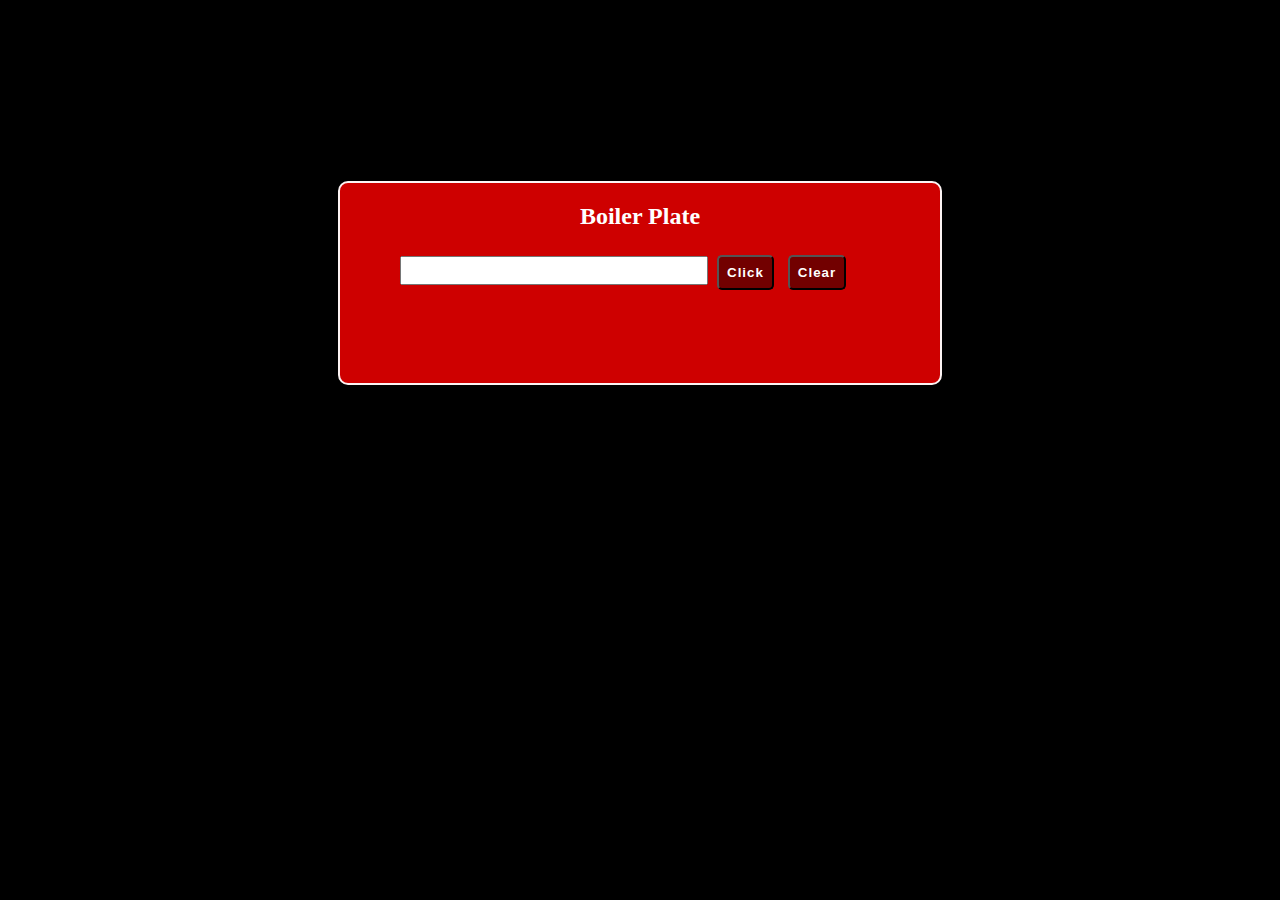
==== disarium-number/index.html @ 8303999e "Added boilerplate" ====
<!DOCTYPE html>
<html lang="en">
<head>
    <meta charset="UTF-8">
    <meta name="viewport" content="width=device-width, initial-scale=1.0">
    <meta http-equiv="X-UA-Compatible" content="ie=edge">
    <!--Change title for new challenge-->
    <title>SoloLearn BoilerPlate</title>
    <script src="https://code.jquery.com/jquery-3.3.1.min.js" integrity="sha256-FgpCb/KJQlLNfOu91ta32o/NMZxltwRo8QtmkMRdAu8=" crossorigin="anonymous"></script>
    <link rel="stylesheet" href="css/style.css">
</head>
<body>
    <div id="outer">
        <div id="inner">
            <!--Change h2 for new challenge-->
            <h2>Boiler Plate</h2>
            <input type="text" id="ipText" pattern="/^[0-9]{4}$/g">
            <button onclick="clickFunction()">Click</button>
            <button onclick="clearFields()">Clear</button>
            <strong><p id="opText"></p></strong>
        </div>        
    </div>
    <script src="js/app.js"></script>
</body>
</html>
---- disarium-number/css/style.css ----
body{
    background-color: #000;
}

#outer{    
    position: relative;
    background-color: #000;
    height: 550px;
}

#inner{
    position: absolute;
    margin: auto;
    top: 0; left: 0; bottom: 0; right: 0;
    border: 2px solid rgb(252, 243, 243);
    height: 200px;
    width: 600px;    
    background-color: #ce0000;
    border-radius: 10px;
    color: #fff;
}

h2{
    text-align: center;
}

#ipText{
    font-size: 20px;
    margin-left: 10%;
    width: 50%;
}

button{
    border-radius: 5px;
    padding: 8px;
    margin: 5px;
    font-weight: bold;
    letter-spacing: 1px;
    background-color: #720000;
    color: #fff;
}  

#opText{
    text-align: center;
    font-size: 25px;
}
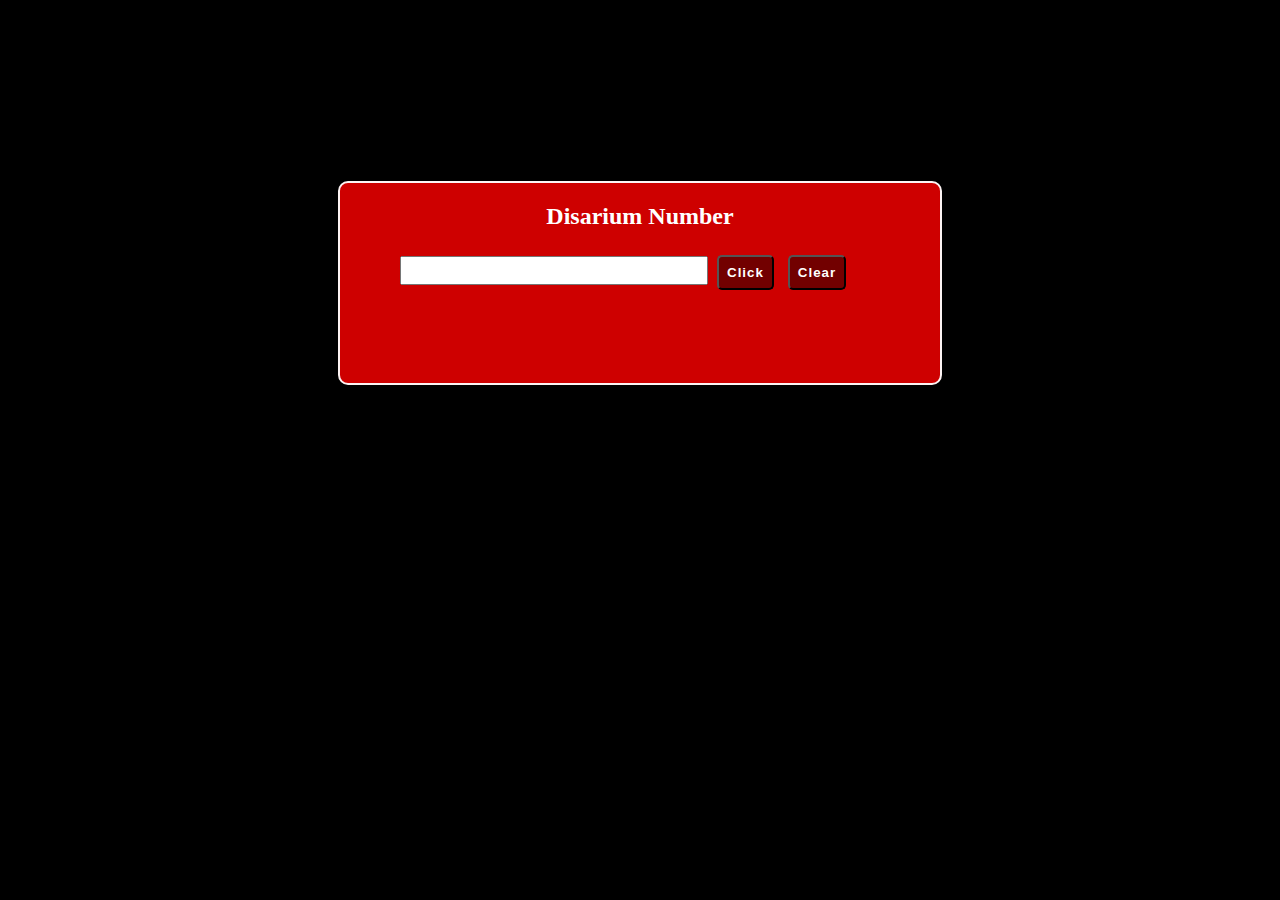
==== commit a2b8f8a6: "Updated logic" ====
--- a/disarium-number/index.html
+++ b/disarium-number/index.html
@@ -5,7 +5,7 @@
     <meta name="viewport" content="width=device-width, initial-scale=1.0">
     <meta http-equiv="X-UA-Compatible" content="ie=edge">
     <!--Change title for new challenge-->
-    <title>SoloLearn BoilerPlate</title>
+    <title>Disarium Number</title>
     <script src="https://code.jquery.com/jquery-3.3.1.min.js" integrity="sha256-FgpCb/KJQlLNfOu91ta32o/NMZxltwRo8QtmkMRdAu8=" crossorigin="anonymous"></script>
     <link rel="stylesheet" href="css/style.css">
 </head>
@@ -13,7 +13,7 @@
     <div id="outer">
         <div id="inner">
             <!--Change h2 for new challenge-->
-            <h2>Boiler Plate</h2>
+            <h2>Disarium Number</h2>
             <input type="text" id="ipText" pattern="/^[0-9]{4}$/g">
             <button onclick="clickFunction()">Click</button>
             <button onclick="clearFields()">Clear</button>
